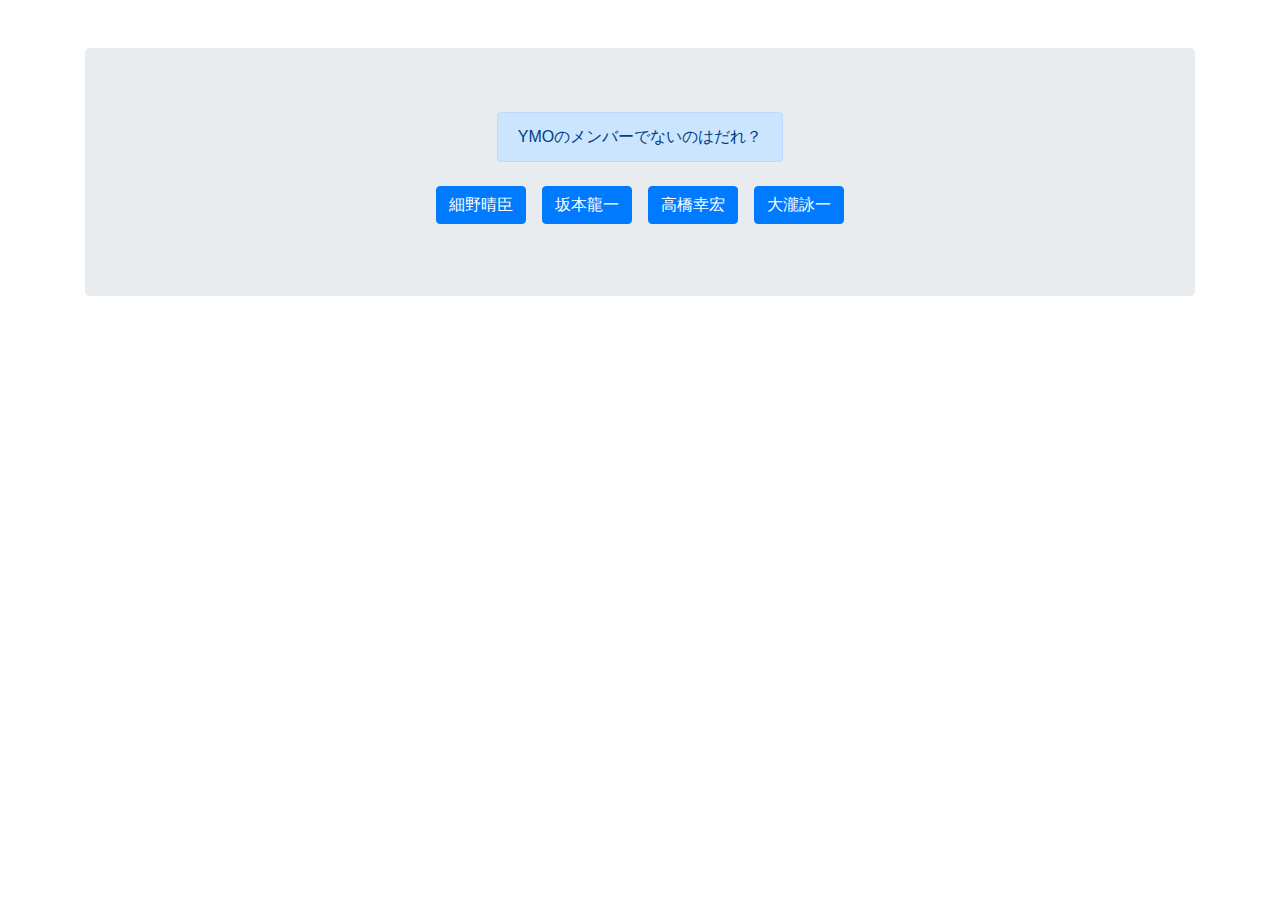
==== index.html @ 62270450 "add files" ====
<!doctype html>
<html class="no-js" lang="">

<head>
  <meta charset="utf-8">
  <title>音楽クイズ</title>
  <meta name="description" content="">
  <meta name="viewport" content="width=device-width, initial-scale=1">
  
  <!-- <link rel="manifest" href="site.webmanifest"> -->
  <link rel="apple-touch-icon" href="icon.png">
  <!-- Place favicon.ico in the root directory -->
  
  <link rel="stylesheet" href="https://stackpath.bootstrapcdn.com/bootstrap/4.4.1/css/bootstrap.min.css" integrity="sha384-Vkoo8x4CGsO3+Hhxv8T/Q5PaXtkKtu6ug5TOeNV6gBiFeWPGFN9MuhOf23Q9Ifjh" crossorigin="anonymous">
  
  <meta name="theme-color" content="#fafafa">
</head>

<body>
  
  <div class="container">
    
    <div class="jumbotron mt-5">
      <div class="d-flex justify-content-center">
        <div id="js-question" class="alert alert-primary" role="alert">
          A simple primary alert—check it out!
        </div>
      </div>
      
      <div id="js-items" class="d-flex justify-content-center">
        <div class="m-2">
          <button type="button" id="js-btn-1" class="btn btn-primary">Primary</button>
        </div>

        <div class="m-2">
          <button type="button" id="js-btn-2" class="btn btn-primary">Primary</button>
        </div>
        <div class="m-2">
          <button type="button" id="js-btn-3" class="btn btn-primary">Primary</button>
        </div>
        <div class="m-2">
          <button type="button" id="js-btn-4" class="btn btn-primary">Primary</button>
        </div>
      </div>
    </div>
  </div>
  
  <script src="app.js"></script>
</body>

</html>
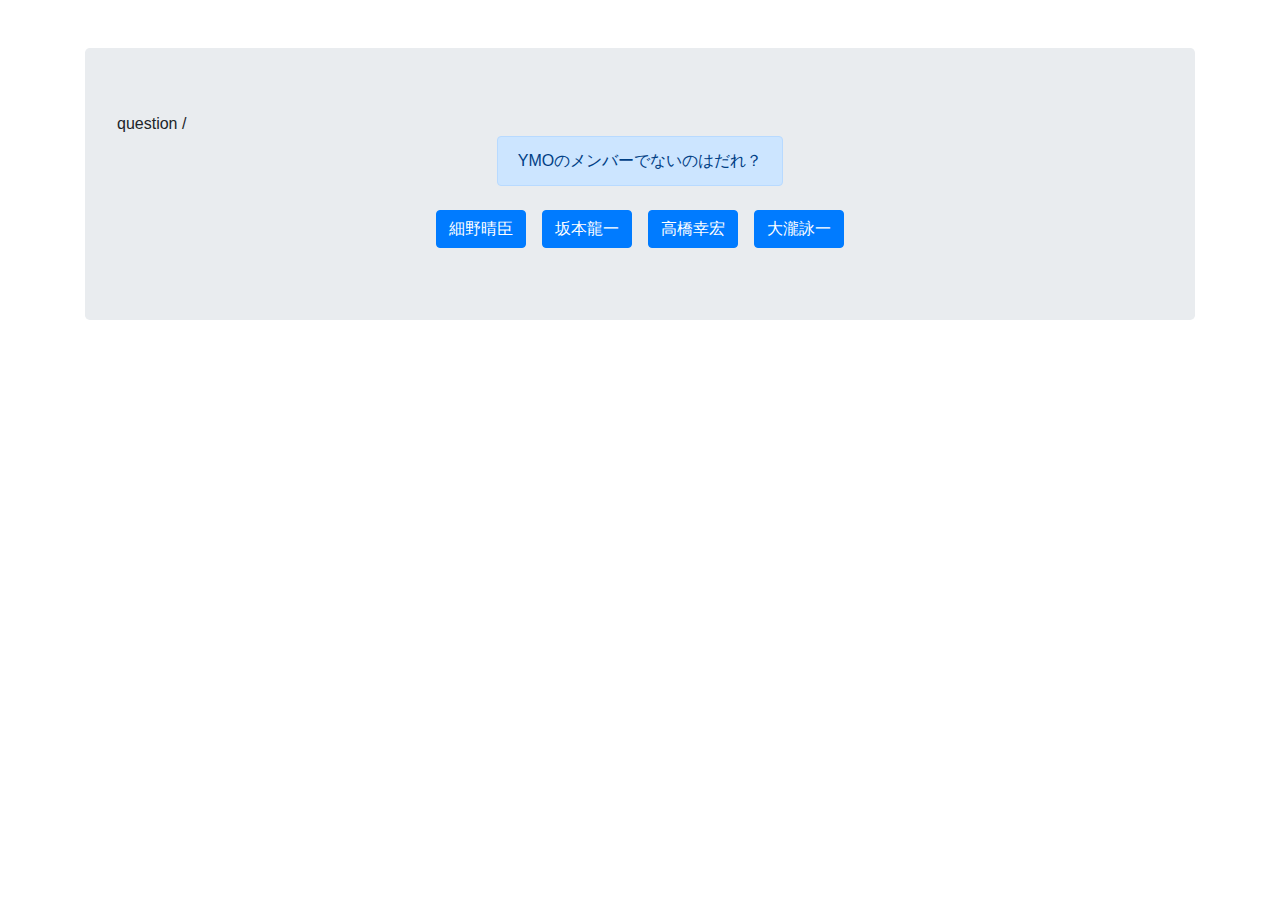
==== commit 3f265e02: "Update index.html" ====
--- a/index.html
+++ b/index.html
@@ -17,10 +17,13 @@
 </head>
 
 <body>
+
   
   <div class="container">
-    
     <div class="jumbotron mt-5">
+      <div>
+        question  <span id="js-quiz-count"></span>/<span id="js-quiz-len"></span>
+      </div>
       <div class="d-flex justify-content-center">
         <div id="js-question" class="alert alert-primary" role="alert">
           A simple primary alert—check it out!
@@ -48,4 +51,4 @@
   <script src="app.js"></script>
 </body>
 
-</html>+</html>
